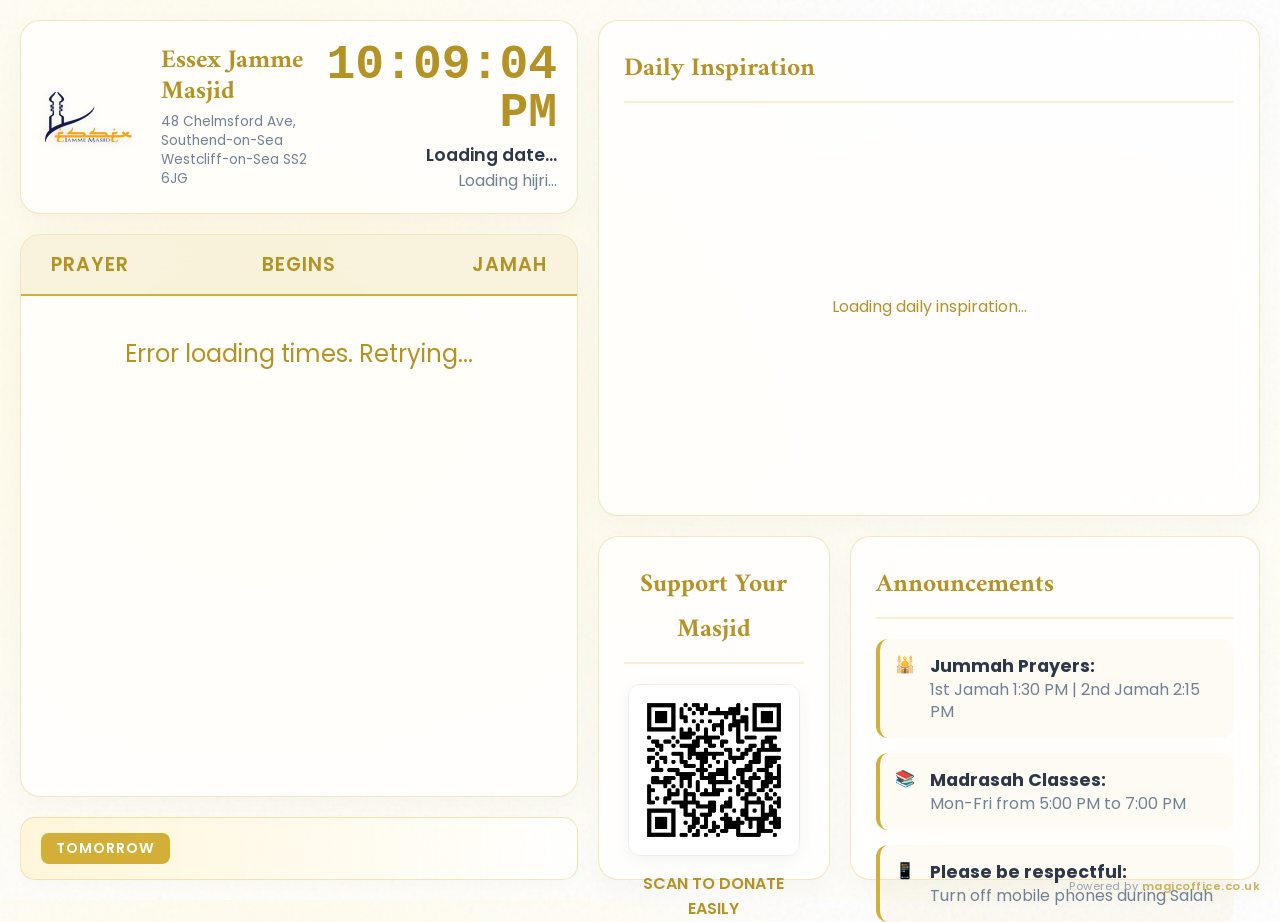
==== digital_screen.html @ 9c24d2a4 "feat: implement digital signage dashboard for prayer times and daily Quranic verses" ====
<!DOCTYPE html>
<html lang="en">
<head>
    <meta charset="UTF-8">
    <meta name="viewport" content="width=device-width, initial-scale=1.0">
    <title>Digital Screen - Essex Jamme Masjid</title>
    <link href="https://fonts.googleapis.com/css2?family=Amiri:wght@400;700&family=Poppins:wght@300;400;600;800&display=swap" rel="stylesheet">
    <link rel="stylesheet" href="digital_styles.css">
</head>
<body>
    <div class="ds-container">
        <!-- LEFT PANEL: PRAYER TIMES -->
        <div class="ds-left">
            <div class="ds-header">
                <div class="ds-masjid-info">
                    <img src="./ejm.png" alt="Essex Jamme Masjid Logo" class="ds-logo">
                    <div class="ds-title-container">
                        <h1 class="ds-main-title">Essex Jamme Masjid</h1>
                        <p class="ds-address">48 Chelmsford Ave, Southend-on-Sea<br>Westcliff-on-Sea SS2 6JG</p>
                    </div>
                </div>
                <div class="ds-datetime">
                    <div id="ds-time" class="ds-time">--:--:--</div>
                    <div id="ds-date" class="ds-date">Loading date...</div>
                    <div id="ds-hijri" class="ds-hijri">Loading hijri...</div>
                </div>
            </div>

            <!-- Next Jamah Countdown -->
            <div id="ds-next-prayer-banner" class="ds-next-prayer-banner" style="display: none;">
                <span class="next-label">Next Jamah:</span>
                <span id="ds-next-name" class="next-name">--</span>
                <span class="next-at" id="ds-next-time">--:--</span>
                <span class="next-in">(in <span id="ds-next-countdown">--m</span>)</span>
            </div>

            
            <div class="ds-prayer-board">
                <div class="ds-prayer-header">
                    <div class="col-prayer">Prayer</div>
                    <div class="col-begins">Begins</div>
                    <div class="col-jamah">Jamah</div>
                </div>
                <div id="ds-prayer-times-list" class="ds-prayer-list">
                    <div class="ds-loading">Loading Prayer Times...</div>
                </div>
            </div>

            <!-- Bottom Stripe: Tomorrow -->
            <div class="ds-tomorrow-stripe">
                <div class="ds-tomorrow-label">TOMORROW</div>
                <div id="ds-tomorrow-times" class="ds-tomorrow-times">
                    <!-- Dynamic Tomorrow Times -->
                </div>
            </div>
        </div>

        <!-- RIGHT PANEL: CONTENT & SLIDESHOW -->
        <div class="ds-right">
            <!-- Hadith Slideshow -->
            <div class="ds-widget ds-slideshow-widget">
                <div class="ds-widget-title">Daily Inspiration</div>
                <div id="ds-hadith-slider" class="ds-hadith-slider">
                    <!-- Slides inserted here -->
                </div>
            </div>

            <div class="ds-right-bottom">
                <!-- Donation QR -->
                <div class="ds-widget ds-donation-widget">
                    <div class="ds-widget-title">Support Your Masjid</div>
                    <div class="ds-qr-container">
                        <img src="./donation_qr.png" alt="Donation QR" class="ds-qr-code">
                    </div>
                    <p class="ds-donation-text">Scan to donate easily</p>
                </div>

                <!-- More Options / Announcements -->
                <div class="ds-widget ds-announcement-widget">
                    <div class="ds-widget-title">Announcements</div>
                    <ul class="ds-announcement-list">
                        <li>
                            <span class="announcement-icon">🕌</span>
                            <span><strong>Jummah Prayers:</strong><br>1st Jamah 1:30 PM | 2nd Jamah 2:15 PM</span>
                        </li>
                        <li>
                            <span class="announcement-icon">📚</span>
                            <span><strong>Madrasah Classes:</strong><br>Mon-Fri from 5:00 PM to 7:00 PM</span>
                        </li>
                        <li>
                            <span class="announcement-icon">📱</span>
                            <span><strong>Please be respectful:</strong><br>Turn off mobile phones during Salah</span>
                        </li>
                    </ul>
                </div>
            </div>
        </div>
    </div>
    
    <div class="ds-powered-by">
        Powered by <strong>magicoffice.co.uk</strong>
    </div>
    
    <script src="https://cdnjs.cloudflare.com/ajax/libs/jquery/3.6.0/jquery.min.js"></script>
    <script src="digital_script.js"></script>
</body>
</html>
---- digital_styles.css ----
:root {
    --bg-main: #ffffff;
    --panel-bg: rgba(255, 255, 255, 0.75);
    --gold: #D4AF37;
    --gold-light: #e6c863;
    --gold-dark: #b59226;
    --text-main: #2d3748;
    --text-muted: #718096;
    --accent: #D4AF37;
    --border-color: rgba(212, 175, 55, 0.3);
}

* {
    margin: 0;
    padding: 0;
    box-sizing: border-box;
}

body {
    font-family: 'Poppins', sans-serif;
    background-color: var(--bg-main);
    /* Light yellow transparent texture and noise for paper feel */
    background-image: 
        radial-gradient(circle at 20% 40%, rgba(255, 248, 220, 0.9), transparent 60%),
        radial-gradient(circle at 80% 60%, rgba(255, 252, 235, 0.7), transparent 50%),
        url("data:image/svg+xml,%3Csvg viewBox='0 0 200 200' xmlns='http://www.w3.org/2000/svg'%3E%3Cfilter id='noiseFilter'%3E%3CfeTurbulence type='fractalNoise' baseFrequency='0.85' numOctaves='3' stitchTiles='stitch'/%3E%3C/filter%3E%3Crect width='100%25' height='100%25' filter='url(%23noiseFilter)' opacity='0.08'/%3E%3C/svg%3E");
    color: var(--text-main);
    overflow: hidden;
    height: 100vh;
    width: 100vw;
}

.ds-container {
    display: flex;
    height: 100vh;
    width: 100vw;
    padding: 20px;
    gap: 20px;
}

/* Glassmorphism common styles */
.glass-panel {
    background: var(--panel-bg);
    backdrop-filter: blur(20px);
    border: 1px solid rgba(255, 255, 255, 0.8);
    border-radius: 20px;
    box-shadow: 0 8px 32px 0 rgba(0, 0, 0, 0.05);
}

/* ---------------- LEFT PANEL ---------------- */
.ds-left {
    flex: 0 0 45%;
    display: flex;
    flex-direction: column;
    gap: 20px;
    height: 100%;
}

.ds-header {
    background: var(--panel-bg);
    backdrop-filter: blur(20px);
    border: 1px solid var(--border-color);
    border-radius: 20px;
    padding: 20px;
    display: flex;
    align-items: center;
    justify-content: space-between;
    box-shadow: 0 10px 30px rgba(0,0,0,0.03);
}

.ds-masjid-info {
    display: flex;
    align-items: center;
    gap: 20px;
}

.ds-logo {
    max-width: 100px;
    filter: drop-shadow(0 2px 4px rgba(0,0,0,0.1));
}

.ds-title-container {
    display: flex;
    flex-direction: column;
    justify-content: center;
}

.ds-main-title {
    font-family: 'Amiri', serif;
    font-size: 1.6rem;
    font-weight: 700;
    color: var(--gold-dark);
    line-height: 1.2;
    margin-bottom: 4px;
}

.ds-address {
    font-family: 'Poppins', sans-serif;
    font-size: 0.85rem;
    color: var(--text-muted);
    line-height: 1.4;
}

.ds-datetime {
    text-align: right;
    min-width: 160px;
}

.ds-time {
    font-size: 3rem;
    font-weight: 800;
    font-family: monospace;
    color: var(--gold-dark);
    line-height: 1;
}

.ds-date {
    font-size: 1.1rem;
    color: var(--text-main);
    margin-top: 5px;
    font-weight: 600;
}

.ds-hijri {
    font-size: 1rem;
    color: var(--text-muted);
}

/* Next Prayer Banner */
.ds-next-prayer-banner {
    background: linear-gradient(135deg, rgba(212, 175, 55, 0.15), rgba(212, 175, 55, 0.05));
    border: 1px solid rgba(212, 175, 55, 0.3);
    border-radius: 15px;
    padding: 12px 25px;
    display: flex;
    align-items: center;
    justify-content: center;
    gap: 15px;
    box-shadow: 0 4px 15px rgba(0,0,0,0.02);
}

.next-label {
    font-weight: 600;
    color: var(--text-muted);
    font-size: 1.1rem;
}

.next-name {
    font-family: 'Amiri', serif;
    font-weight: 700;
    color: var(--gold-dark);
    font-size: 1.6rem;
    text-transform: uppercase;
}

.next-at {
    font-family: monospace;
    font-weight: 700;
    font-size: 1.4rem;
    color: var(--text-main);
}

.next-in {
    color: var(--text-muted);
    font-size: 1.1rem;
    font-weight: 500;
}

#ds-next-countdown {
    font-weight: 700;
    color: var(--gold-dark);
}

.ds-prayer-board {
    flex: 1;
    background: var(--panel-bg);
    backdrop-filter: blur(20px);
    border: 1px solid var(--border-color);
    border-radius: 20px;
    display: flex;
    flex-direction: column;
    overflow: hidden;
    box-shadow: 0 10px 30px rgba(0,0,0,0.03);
}

.ds-prayer-header {
    display: flex;
    background: rgba(212, 175, 55, 0.15);
    border-bottom: 2px solid var(--gold);
    padding: 15px 30px;
    font-weight: 600;
    text-transform: uppercase;
    font-size: 1.2rem;
    color: var(--gold-dark);
    letter-spacing: 1px;
}

.col-prayer { flex: 1; }
.col-begins { flex: 1; text-align: center; }
.col-jamah { flex: 1; text-align: right; }

.ds-prayer-list {
    flex: 1;
    display: flex;
    flex-direction: column;
    padding: 10px 0;
}

.ds-prayer-row {
    display: flex;
    padding: 15px 30px;
    font-size: 1.8rem;
    align-items: center;
    border-bottom: 1px solid rgba(0, 0, 0, 0.05);
    transition: all 0.3s ease;
}
.ds-prayer-row:last-child {
    border-bottom: none;
}

.ds-prayer-row .col-prayer {
    font-family: 'Amiri', serif;
    font-weight: 700;
    color: var(--text-main);
}
.ds-prayer-row .col-begins, .ds-prayer-row .col-jamah {
    font-family: monospace;
    font-weight: 600;
    color: var(--text-muted);
}

.ds-prayer-row.active {
    background: linear-gradient(90deg, rgba(212, 175, 55, 0.1) 0%, transparent 100%);
    border-left: 6px solid var(--gold);
}

.ds-prayer-row.active .col-prayer {
    color: var(--gold-dark);
}
.ds-prayer-row.active .col-jamah {
    color: var(--gold-dark);
}

.ds-loading {
    padding: 30px;
    text-align: center;
    color: var(--gold-dark);
    font-size: 1.5rem;
}

.ds-tomorrow-stripe {
    background: linear-gradient(90deg, rgba(255, 245, 215, 0.9) 0%, rgba(255, 255, 255, 0.8) 100%);
    border: 1px solid var(--border-color);
    border-radius: 15px;
    padding: 15px 20px;
    display: flex;
    align-items: center;
    gap: 20px;
    box-shadow: 0 4px 15px rgba(0,0,0,0.02);
}

.ds-tomorrow-label {
    background: var(--gold);
    color: #fff;
    padding: 5px 15px;
    border-radius: 8px;
    font-weight: 600;
    letter-spacing: 1px;
    font-size: 0.9rem;
}

.ds-tomorrow-times {
    display: flex;
    flex: 1;
    justify-content: space-between;
}

.ds-tom-item {
    display: flex;
    flex-direction: column;
    align-items: center;
}

.ds-tom-name {
    font-size: 0.8rem;
    color: var(--text-muted);
    text-transform: uppercase;
    font-weight: 600;
}

.ds-tom-time {
    font-size: 1.1rem;
    font-weight: 700;
    font-family: monospace;
    color: var(--text-main);
}

/* ---------------- RIGHT PANEL ---------------- */
.ds-right {
    flex: 0 0 calc(55% - 20px);
    display: flex;
    flex-direction: column;
    gap: 20px;
    height: 100%;
}

.ds-widget {
    background: var(--panel-bg);
    backdrop-filter: blur(20px);
    border: 1px solid var(--border-color);
    border-radius: 20px;
    padding: 25px;
    display: flex;
    flex-direction: column;
    box-shadow: 0 10px 30px rgba(0,0,0,0.03);
}

.ds-widget-title {
    font-family: 'Amiri', serif;
    font-size: 1.6rem;
    color: var(--gold-dark);
    border-bottom: 2px solid rgba(212, 175, 55, 0.2);
    padding-bottom: 10px;
    margin-bottom: 20px;
    font-weight: 700;
}

.ds-slideshow-widget {
    flex: 1;
    justify-content: flex-start;
}

.ds-hadith-slider {
    flex: 1;
    position: relative;
    display: flex;
    align-items: center;
    justify-content: center;
}

.ds-slide {
    position: absolute;
    width: 100%;
    opacity: 0;
    transition: opacity 1s ease-in-out;
    text-align: center;
    padding: 0 20px;
}

.ds-slide.active {
    opacity: 1;
    position: relative;
}

.ds-quran-ar {
    font-family: 'Amiri', serif;
    font-size: 2.3rem;
    line-height: 1.6;
    color: var(--gold-dark);
    margin-bottom: 12px;
    direction: rtl;
    font-weight: 700;
}

.ds-quran-en {
    font-family: 'Poppins', sans-serif;
    font-size: 1.2rem;
    font-weight: 400;
    line-height: 1.5;
    margin-bottom: 15px;
    font-style: italic;
    color: var(--text-main);
}

.ds-hadith-ref {
    font-size: 1rem;
    color: var(--text-muted);
    font-weight: 600;
    text-transform: uppercase;
    letter-spacing: 0.5px;
}

.ds-right-bottom {
    display: flex;
    gap: 20px;
    height: 40%;
}

.ds-donation-widget {
    flex: 0 0 35%;
    align-items: center;
    text-align: center;
}

.ds-qr-container {
    background: white;
    padding: 10px;
    border-radius: 12px;
    margin-bottom: 15px;
    display: inline-block;
    border: 1px solid #eee;
    box-shadow: 0 4px 15px rgba(0,0,0,0.05);
}

.ds-qr-code {
    width: 100%;
    max-width: 150px;
    height: auto;
    display: block;
}

.ds-donation-text {
    font-size: 1rem;
    color: var(--gold-dark);
    font-weight: 600;
    text-transform: uppercase;
}

.ds-announcement-widget {
    flex: 1;
}

.ds-announcement-list {
    list-style: none;
    display: flex;
    flex-direction: column;
    gap: 15px;
}

.ds-announcement-list li {
    display: flex;
    gap: 15px;
    align-items: flex-start;
    background: rgba(212, 175, 55, 0.05);
    padding: 15px;
    border-radius: 12px;
    border-left: 4px solid var(--accent);
}

.announcement-icon {
    font-size: 1.8rem;
    line-height: 1;
}

.ds-announcement-list li span {
    font-size: 1rem;
    line-height: 1.4;
    color: var(--text-muted);
}

.ds-announcement-list li strong {
    color: var(--text-main);
    font-size: 1.1rem;
}

.ds-powered-by {
    position: absolute;
    bottom: 5px;
    right: 20px;
    font-size: 0.7rem;
    color: var(--text-muted);
    font-weight: 400;
    opacity: 0.7;
    z-index: 100;
    letter-spacing: 0.5px;
}

.ds-powered-by strong {
    font-weight: 600;
    color: var(--gold-dark);
}
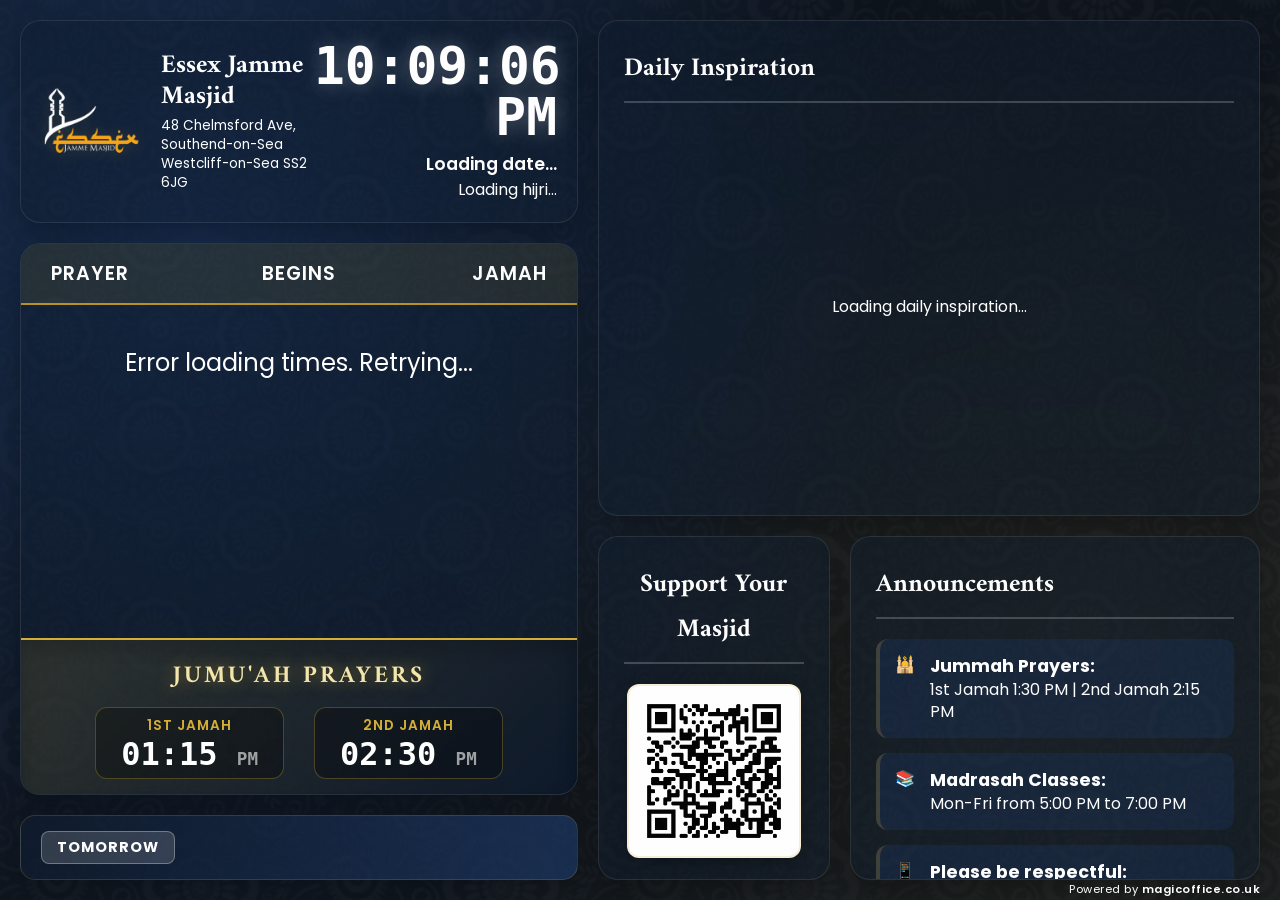
==== commit 1c2fa979: "feat: implement new digital screen v2 with dynamic prayer time updates and refreshed UI styling" ====
--- a/digital_screen.html
+++ b/digital_screen.html
@@ -43,6 +43,21 @@
                 </div>
                 <div id="ds-prayer-times-list" class="ds-prayer-list">
                     <div class="ds-loading">Loading Prayer Times...</div>
+                </div>
+                
+                <!-- Special Jumah Section -->
+                <div class="ds-jumah-special">
+                    <div class="ds-jumah-title">JUMU'AH PRAYERS</div>
+                    <div class="ds-jumah-times">
+                        <div class="ds-jumah-block">
+                            <span class="ds-jumah-label">1st Jamah</span>
+                            <span class="ds-jumah-time">01:15 <span>PM</span></span>
+                        </div>
+                        <div class="ds-jumah-block">
+                            <span class="ds-jumah-label">2nd Jamah</span>
+                            <span class="ds-jumah-time">02:30 <span>PM</span></span>
+                        </div>
+                    </div>
                 </div>
             </div>
 
--- a/digital_styles.css
+++ b/digital_styles.css
@@ -1,13 +1,13 @@
 :root {
-    --bg-main: #ffffff;
-    --panel-bg: rgba(255, 255, 255, 0.75);
+    --bg-main: #050b14;
+    --panel-bg: rgba(13, 25, 43, 0.45);
     --gold: #D4AF37;
-    --gold-light: #e6c863;
-    --gold-dark: #b59226;
-    --text-main: #2d3748;
-    --text-muted: #718096;
+    --gold-light: #F3E5AB;
+    --gold-dark: #b89122;
+    --text-main: #ffffff;
+    --text-muted: #94a3b8;
     --accent: #D4AF37;
-    --border-color: rgba(212, 175, 55, 0.3);
+    --border-color: rgba(212, 175, 55, 0.2);
 }
 
 * {
@@ -19,15 +19,43 @@
 body {
     font-family: 'Poppins', sans-serif;
     background-color: var(--bg-main);
-    /* Light yellow transparent texture and noise for paper feel */
-    background-image: 
-        radial-gradient(circle at 20% 40%, rgba(255, 248, 220, 0.9), transparent 60%),
-        radial-gradient(circle at 80% 60%, rgba(255, 252, 235, 0.7), transparent 50%),
-        url("data:image/svg+xml,%3Csvg viewBox='0 0 200 200' xmlns='http://www.w3.org/2000/svg'%3E%3Cfilter id='noiseFilter'%3E%3CfeTurbulence type='fractalNoise' baseFrequency='0.85' numOctaves='3' stitchTiles='stitch'/%3E%3C/filter%3E%3Crect width='100%25' height='100%25' filter='url(%23noiseFilter)' opacity='0.08'/%3E%3C/svg%3E");
-    color: var(--text-main);
+    color: #ffffff;
     overflow: hidden;
     height: 100vh;
     width: 100vw;
+    position: relative;
+}
+
+/* Texture Layer - Fixed Z-index issue */
+body::before {
+    content: "";
+    position: absolute;
+    top: 0;
+    left: 0;
+    width: 100%;
+    height: 100%;
+    background-image: url('./flowers.png');
+    background-repeat: repeat;
+    background-size: 300px;
+    opacity: 0.2; /* Visible but transparent */
+    filter: brightness(0) invert(1);
+    z-index: 0; /* Above body background, below content */
+    pointer-events: none;
+}
+
+/* Lighting Layer */
+body::after {
+    content: "";
+    position: absolute;
+    top: 0;
+    left: 0;
+    width: 100%;
+    height: 100%;
+    background-image: 
+        radial-gradient(circle at 15% 25%, rgba(25, 50, 90, 0.8), transparent 55%),
+        radial-gradient(circle at 85% 75%, rgba(212, 175, 55, 0.1), transparent 55%);
+    z-index: 1;
+    pointer-events: none;
 }
 
 .ds-container {
@@ -36,15 +64,33 @@
     width: 100vw;
     padding: 20px;
     gap: 20px;
+    position: relative;
+    z-index: 10; /* Above everything */
 }
 
 /* Glassmorphism common styles */
 .glass-panel {
     background: var(--panel-bg);
-    backdrop-filter: blur(20px);
-    border: 1px solid rgba(255, 255, 255, 0.8);
+    backdrop-filter: blur(35px);
+    border: 1px solid rgba(255, 255, 255, 0.1);
     border-radius: 20px;
-    box-shadow: 0 8px 32px 0 rgba(0, 0, 0, 0.05);
+    box-shadow: 0 15px 35px rgba(0, 0, 0, 0.4), inset 0 1px 0 rgba(255,255,255,0.1);
+    position: relative;
+    overflow: hidden;
+}
+
+.glass-panel::before {
+    content: "";
+    position: absolute;
+    top: 0;
+    left: 0;
+    width: 100%;
+    height: 100%;
+    background-image: url('./flowers.png');
+    background-repeat: repeat;
+    background-size: 200px;
+    opacity: 0.08; /* Subtle texture */
+    pointer-events: none;
 }
 
 /* ---------------- LEFT PANEL ---------------- */
@@ -58,14 +104,30 @@
 
 .ds-header {
     background: var(--panel-bg);
-    backdrop-filter: blur(20px);
-    border: 1px solid var(--border-color);
+    backdrop-filter: blur(35px);
+    border: 1px solid rgba(255, 255, 255, 0.1);
     border-radius: 20px;
     padding: 20px;
     display: flex;
     align-items: center;
     justify-content: space-between;
-    box-shadow: 0 10px 30px rgba(0,0,0,0.03);
+    box-shadow: 0 10px 30px rgba(0,0,0,0.3);
+    position: relative;
+    overflow: hidden;
+}
+
+.ds-header::before {
+    content: "";
+    position: absolute;
+    top: 0;
+    left: 0;
+    width: 100%;
+    height: 100%;
+    background-image: url('./flowers.png');
+    background-repeat: repeat;
+    background-size: 200px;
+    opacity: 0.08;
+    pointer-events: none;
 }
 
 .ds-masjid-info {
@@ -76,7 +138,7 @@
 
 .ds-logo {
     max-width: 100px;
-    filter: drop-shadow(0 2px 4px rgba(0,0,0,0.1));
+    filter: drop-shadow(0 2px 8px rgba(212,175,55,0.2));
 }
 
 .ds-title-container {
@@ -89,7 +151,7 @@
     font-family: 'Amiri', serif;
     font-size: 1.6rem;
     font-weight: 700;
-    color: var(--gold-dark);
+    color: #ffffff;
     line-height: 1.2;
     margin-bottom: 4px;
 }
@@ -97,7 +159,7 @@
 .ds-address {
     font-family: 'Poppins', sans-serif;
     font-size: 0.85rem;
-    color: var(--text-muted);
+    color: #ffffff;
     line-height: 1.4;
 }
 
@@ -107,91 +169,123 @@
 }
 
 .ds-time {
-    font-size: 3rem;
+    font-size: 3.2rem;
     font-weight: 800;
     font-family: monospace;
-    color: var(--gold-dark);
+    color: #ffffff;
     line-height: 1;
+    text-shadow: 0 0 20px rgba(255,255,255,0.3);
 }
 
 .ds-date {
     font-size: 1.1rem;
-    color: var(--text-main);
-    margin-top: 5px;
+    color: #ffffff;
+    margin-top: 8px;
     font-weight: 600;
 }
 
 .ds-hijri {
     font-size: 1rem;
-    color: var(--text-muted);
+    color: #ffffff;
 }
 
 /* Next Prayer Banner */
 .ds-next-prayer-banner {
-    background: linear-gradient(135deg, rgba(212, 175, 55, 0.15), rgba(212, 175, 55, 0.05));
-    border: 1px solid rgba(212, 175, 55, 0.3);
+    background: linear-gradient(135deg, rgba(212, 175, 55, 0.1), rgba(13, 25, 43, 0.8));
+    border: 1px solid var(--border-color);
     border-radius: 15px;
     padding: 12px 25px;
     display: flex;
     align-items: center;
     justify-content: center;
     gap: 15px;
-    box-shadow: 0 4px 15px rgba(0,0,0,0.02);
+    box-shadow: 0 4px 15px rgba(0,0,0,0.2);
+    position: relative;
+    overflow: hidden;
+}
+
+.ds-next-prayer-banner::before {
+    content: "";
+    position: absolute;
+    top: 0; left: 0; width: 100%; height: 100%;
+    background-image: url('./flowers.png');
+    background-repeat: repeat;
+    background-size: 150px;
+    opacity: 0.05;
+    pointer-events: none;
 }
 
 .next-label {
     font-weight: 600;
-    color: var(--text-muted);
+    color: #ffffff;
     font-size: 1.1rem;
 }
 
 .next-name {
     font-family: 'Amiri', serif;
     font-weight: 700;
-    color: var(--gold-dark);
+    color: #ffffff;
     font-size: 1.6rem;
     text-transform: uppercase;
+    letter-spacing: 1px;
 }
 
 .next-at {
     font-family: monospace;
     font-weight: 700;
     font-size: 1.4rem;
-    color: var(--text-main);
+    color: #ffffff;
+}
+
+.next-at span {
+    font-size: 0.8rem;
+    font-weight: 400;
 }
 
 .next-in {
-    color: var(--text-muted);
+    color: #ffffff;
     font-size: 1.1rem;
     font-weight: 500;
 }
 
 #ds-next-countdown {
     font-weight: 700;
-    color: var(--gold-dark);
+    color: #ffffff;
 }
 
 .ds-prayer-board {
     flex: 1;
     background: var(--panel-bg);
-    backdrop-filter: blur(20px);
-    border: 1px solid var(--border-color);
+    backdrop-filter: blur(35px);
+    border: 1px solid rgba(255, 255, 255, 0.1);
     border-radius: 20px;
     display: flex;
     flex-direction: column;
     overflow: hidden;
-    box-shadow: 0 10px 30px rgba(0,0,0,0.03);
+    box-shadow: 0 10px 30px rgba(0,0,0,0.3);
+    position: relative;
+}
+
+.ds-prayer-board::before {
+    content: "";
+    position: absolute;
+    top: 0; left: 0; width: 100%; height: 100%;
+    background-image: url('./flowers.png');
+    background-repeat: repeat;
+    background-size: 200px;
+    opacity: 0.08;
+    pointer-events: none;
 }
 
 .ds-prayer-header {
     display: flex;
-    background: rgba(212, 175, 55, 0.15);
-    border-bottom: 2px solid var(--gold);
+    background: rgba(212, 175, 55, 0.1);
+    border-bottom: 2px solid var(--gold-dark);
     padding: 15px 30px;
     font-weight: 600;
     text-transform: uppercase;
     font-size: 1.2rem;
-    color: var(--gold-dark);
+    color: #ffffff;
     letter-spacing: 1px;
 }
 
@@ -211,7 +305,7 @@
     padding: 15px 30px;
     font-size: 1.8rem;
     align-items: center;
-    border-bottom: 1px solid rgba(0, 0, 0, 0.05);
+    border-bottom: 1px solid rgba(255, 255, 255, 0.03);
     transition: all 0.3s ease;
 }
 .ds-prayer-row:last-child {
@@ -221,50 +315,128 @@
 .ds-prayer-row .col-prayer {
     font-family: 'Amiri', serif;
     font-weight: 700;
-    color: var(--text-main);
+    color: #ffffff;
 }
 .ds-prayer-row .col-begins, .ds-prayer-row .col-jamah {
     font-family: monospace;
     font-weight: 600;
-    color: var(--text-muted);
+    color: #ffffff;
 }
 
 .ds-prayer-row.active {
-    background: linear-gradient(90deg, rgba(212, 175, 55, 0.1) 0%, transparent 100%);
+    background: linear-gradient(90deg, rgba(212, 175, 55, 0.15) 0%, transparent 100%);
     border-left: 6px solid var(--gold);
 }
 
 .ds-prayer-row.active .col-prayer {
-    color: var(--gold-dark);
+    color: #ffffff;
 }
 .ds-prayer-row.active .col-jamah {
-    color: var(--gold-dark);
+    color: #ffffff;
+}
+
+/* JUMU'AH SPECIAL SECTION */
+.ds-jumah-special {
+    background: linear-gradient(135deg, rgba(212, 175, 55, 0.15), rgba(13, 25, 43, 0.9));
+    border-top: 2px solid var(--gold);
+    padding: 15px;
+    display: flex;
+    flex-direction: column;
+    align-items: center;
+    gap: 10px;
+    position: relative;
+    box-shadow: inset 0 10px 20px rgba(0,0,0,0.2);
+}
+
+.ds-jumah-title {
+    font-family: 'Amiri', serif;
+    font-size: 1.5rem;
+    font-weight: 700;
+    color: var(--gold-light);
+    letter-spacing: 3px;
+    text-shadow: 0 0 15px rgba(212, 175, 55, 0.5);
+    text-transform: uppercase;
+}
+
+.ds-jumah-times {
+    display: flex;
+    justify-content: center;
+    gap: 30px;
+    width: 100%;
+}
+
+.ds-jumah-block {
+    display: flex;
+    flex-direction: column;
+    align-items: center;
+    background: rgba(0, 0, 0, 0.3);
+    border: 1px solid rgba(212, 175, 55, 0.3);
+    border-radius: 12px;
+    padding: 8px 25px;
+}
+
+.ds-jumah-label {
+    font-family: 'Poppins', sans-serif;
+    font-size: 0.85rem;
+    color: var(--gold);
+    text-transform: uppercase;
+    font-weight: 600;
+    letter-spacing: 1px;
+    margin-bottom: 2px;
+}
+
+.ds-jumah-time {
+    font-family: monospace;
+    font-size: 2rem;
+    font-weight: 800;
+    color: #ffffff;
+    line-height: 1;
+}
+
+.ds-jumah-time span {
+    font-size: 1.1rem;
+    font-weight: 600;
+    color: rgba(255, 255, 255, 0.6);
 }
 
 .ds-loading {
     padding: 30px;
     text-align: center;
-    color: var(--gold-dark);
+    color: #ffffff;
     font-size: 1.5rem;
 }
 
 .ds-tomorrow-stripe {
-    background: linear-gradient(90deg, rgba(255, 245, 215, 0.9) 0%, rgba(255, 255, 255, 0.8) 100%);
+    background: linear-gradient(90deg, rgba(13, 25, 43, 0.9) 0%, rgba(25, 50, 90, 0.8) 100%);
     border: 1px solid var(--border-color);
     border-radius: 15px;
     padding: 15px 20px;
     display: flex;
     align-items: center;
     gap: 20px;
-    box-shadow: 0 4px 15px rgba(0,0,0,0.02);
+    box-shadow: 0 4px 15px rgba(0,0,0,0.2);
+    position: relative;
+    overflow: hidden;
+}
+
+.ds-tomorrow-stripe::before {
+    content: "";
+    position: absolute;
+    top: 0; left: 0; width: 100%; height: 100%;
+    background-image: url('./flowers.png');
+    background-repeat: repeat;
+    background-size: 150px;
+    opacity: 0.05;
+    pointer-events: none;
 }
 
 .ds-tomorrow-label {
-    background: var(--gold);
-    color: #fff;
+    background: rgba(255, 255, 255, 0.15);
+    border: 1px solid rgba(255, 255, 255, 0.3);
+    color: #ffffff;
     padding: 5px 15px;
     border-radius: 8px;
-    font-weight: 600;
+    font-weight: 700;
     letter-spacing: 1px;
     font-size: 0.9rem;
 }
@@ -283,7 +455,7 @@
 
 .ds-tom-name {
     font-size: 0.8rem;
-    color: var(--text-muted);
+    color: #ffffff;
     text-transform: uppercase;
     font-weight: 600;
 }
@@ -292,7 +464,7 @@
     font-size: 1.1rem;
     font-weight: 700;
     font-family: monospace;
-    color: var(--text-main);
+    color: #ffffff;
 }
 
 /* ---------------- RIGHT PANEL ---------------- */
@@ -306,20 +478,33 @@
 
 .ds-widget {
     background: var(--panel-bg);
-    backdrop-filter: blur(20px);
-    border: 1px solid var(--border-color);
+    backdrop-filter: blur(35px);
+    border: 1px solid rgba(255, 255, 255, 0.1);
     border-radius: 20px;
     padding: 25px;
     display: flex;
     flex-direction: column;
-    box-shadow: 0 10px 30px rgba(0,0,0,0.03);
+    box-shadow: 0 10px 30px rgba(0,0,0,0.3);
+    position: relative;
+    overflow: hidden;
+}
+
+.ds-widget::before {
+    content: "";
+    position: absolute;
+    top: 0; left: 0; width: 100%; height: 100%;
+    background-image: url('./flowers.png');
+    background-repeat: repeat;
+    background-size: 200px;
+    opacity: 0.08;
+    pointer-events: none;
 }
 
 .ds-widget-title {
     font-family: 'Amiri', serif;
     font-size: 1.6rem;
-    color: var(--gold-dark);
-    border-bottom: 2px solid rgba(212, 175, 55, 0.2);
+    color: #ffffff;
+    border-bottom: 2px solid rgba(255, 255, 255, 0.2);
     padding-bottom: 10px;
     margin-bottom: 20px;
     font-weight: 700;
@@ -356,10 +541,11 @@
     font-family: 'Amiri', serif;
     font-size: 2.3rem;
     line-height: 1.6;
-    color: var(--gold-dark);
+    color: #ffffff;
     margin-bottom: 12px;
     direction: rtl;
     font-weight: 700;
+    text-shadow: 0 2px 10px rgba(0,0,0,0.5);
 }
 
 .ds-quran-en {
@@ -369,12 +555,12 @@
     line-height: 1.5;
     margin-bottom: 15px;
     font-style: italic;
-    color: var(--text-main);
+    color: #ffffff;
 }
 
 .ds-hadith-ref {
     font-size: 1rem;
-    color: var(--text-muted);
+    color: #ffffff;
     font-weight: 600;
     text-transform: uppercase;
     letter-spacing: 0.5px;
@@ -398,8 +584,8 @@
     border-radius: 12px;
     margin-bottom: 15px;
     display: inline-block;
-    border: 1px solid #eee;
-    box-shadow: 0 4px 15px rgba(0,0,0,0.05);
+    border: 2px solid var(--border-color);
+    box-shadow: 0 4px 15px rgba(0,0,0,0.3);
 }
 
 .ds-qr-code {
@@ -411,7 +597,7 @@
 
 .ds-donation-text {
     font-size: 1rem;
-    color: var(--gold-dark);
+    color: #ffffff;
     font-weight: 600;
     text-transform: uppercase;
 }
@@ -431,10 +617,10 @@
     display: flex;
     gap: 15px;
     align-items: flex-start;
-    background: rgba(212, 175, 55, 0.05);
+    background: rgba(25, 50, 90, 0.4);
     padding: 15px;
     border-radius: 12px;
-    border-left: 4px solid var(--accent);
+    border-left: 4px solid var(--border-color);
 }
 
 .announcement-icon {
@@ -445,27 +631,26 @@
 .ds-announcement-list li span {
     font-size: 1rem;
     line-height: 1.4;
-    color: var(--text-muted);
+    color: #ffffff;
 }
 
 .ds-announcement-list li strong {
-    color: var(--text-main);
+    color: #ffffff;
     font-size: 1.1rem;
 }
 
 .ds-powered-by {
     position: absolute;
-    bottom: 5px;
+    bottom: 2px;
     right: 20px;
     font-size: 0.7rem;
-    color: var(--text-muted);
+    color: #ffffff;
     font-weight: 400;
-    opacity: 0.7;
     z-index: 100;
     letter-spacing: 0.5px;
 }
 
 .ds-powered-by strong {
     font-weight: 600;
-    color: var(--gold-dark);
-}
+    color: #ffffff;
+}
